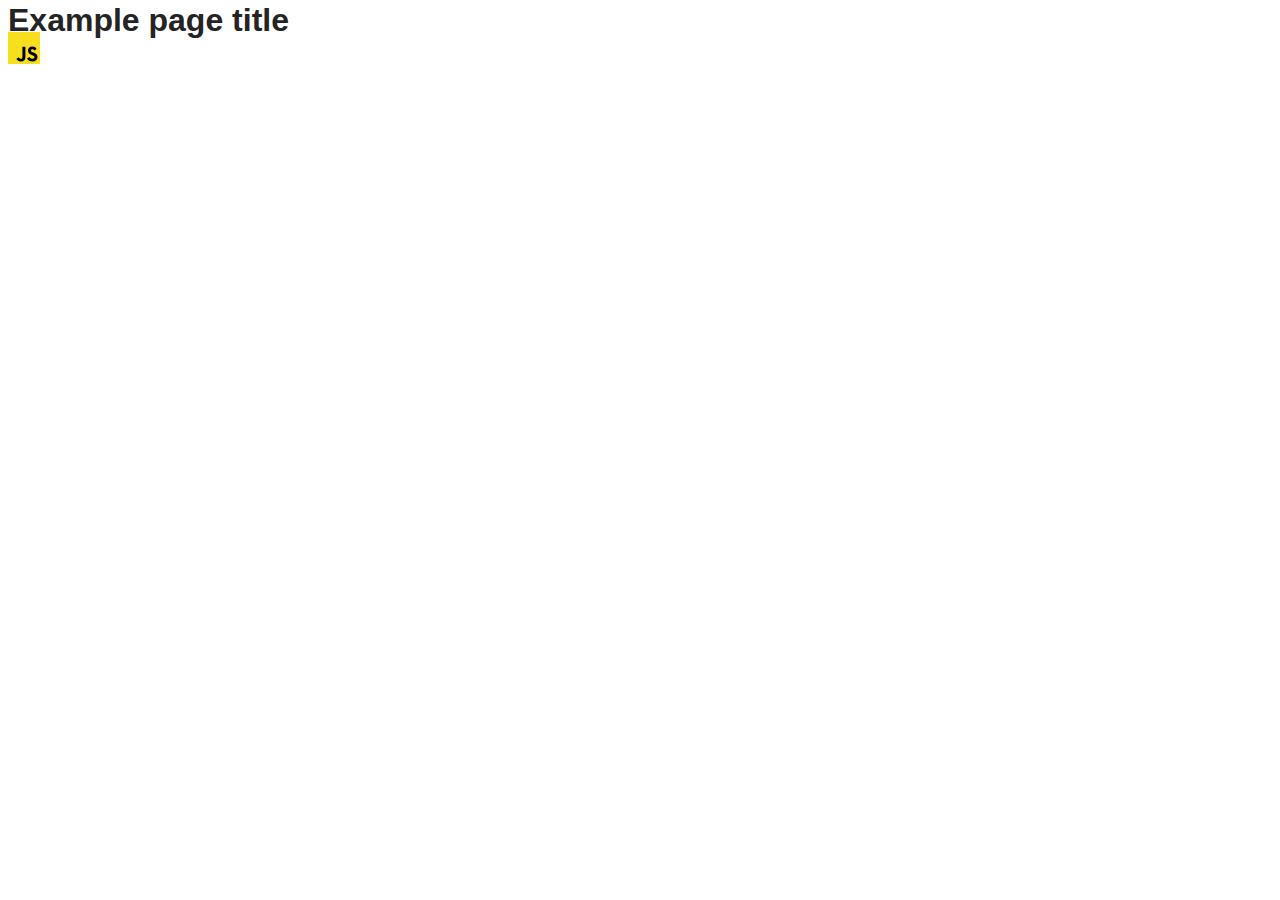
==== src/index.html @ 76ce6df2 "Initial commit" ====
<!DOCTYPE html>
<html lang="en">
  <head>
    <meta charset="UTF-8" />
    <link rel="icon" type="image/svg+xml" href="/favicon.svg" />
    <meta name="viewport" content="width=device-width, initial-scale=1.0" />
    <title>Vanilla App Template</title>
    <link rel="stylesheet" href="./css/styles.css" />
  </head>
  <body>
    <load ="partials/header.html" />

    <section>
      <h1>Example page title</h1>
      <!-- Path to images as from index.html file -->
      <img src="./img/javascript.svg" alt="" />
    </section>

    <!-- Loads the specified .html file -->
    <load ="partials/vite-promo.html" />

    <script type="module" src="./main.js"></script>
  </body>
</html>
---- src/css/styles.css ----
/**
  |============================
  | include css partials with
  | default @import url()
  |============================
*/
@import url('./reset.css');
@import url('./vite-promo.css');
@import url('./header.css');

:root {
  font-family: Inter, Avenir, Helvetica, Arial, sans-serif;
  font-size: 16px;
  line-height: 24px;
  font-weight: 400;

  color: #242424;
  background-color: rgba(255, 255, 255, 0.87);

  font-synthesis: none;
  text-rendering: optimizeLegibility;
  -webkit-font-smoothing: antialiased;
  -moz-osx-font-smoothing: grayscale;
  -webkit-text-size-adjust: 100%;
}
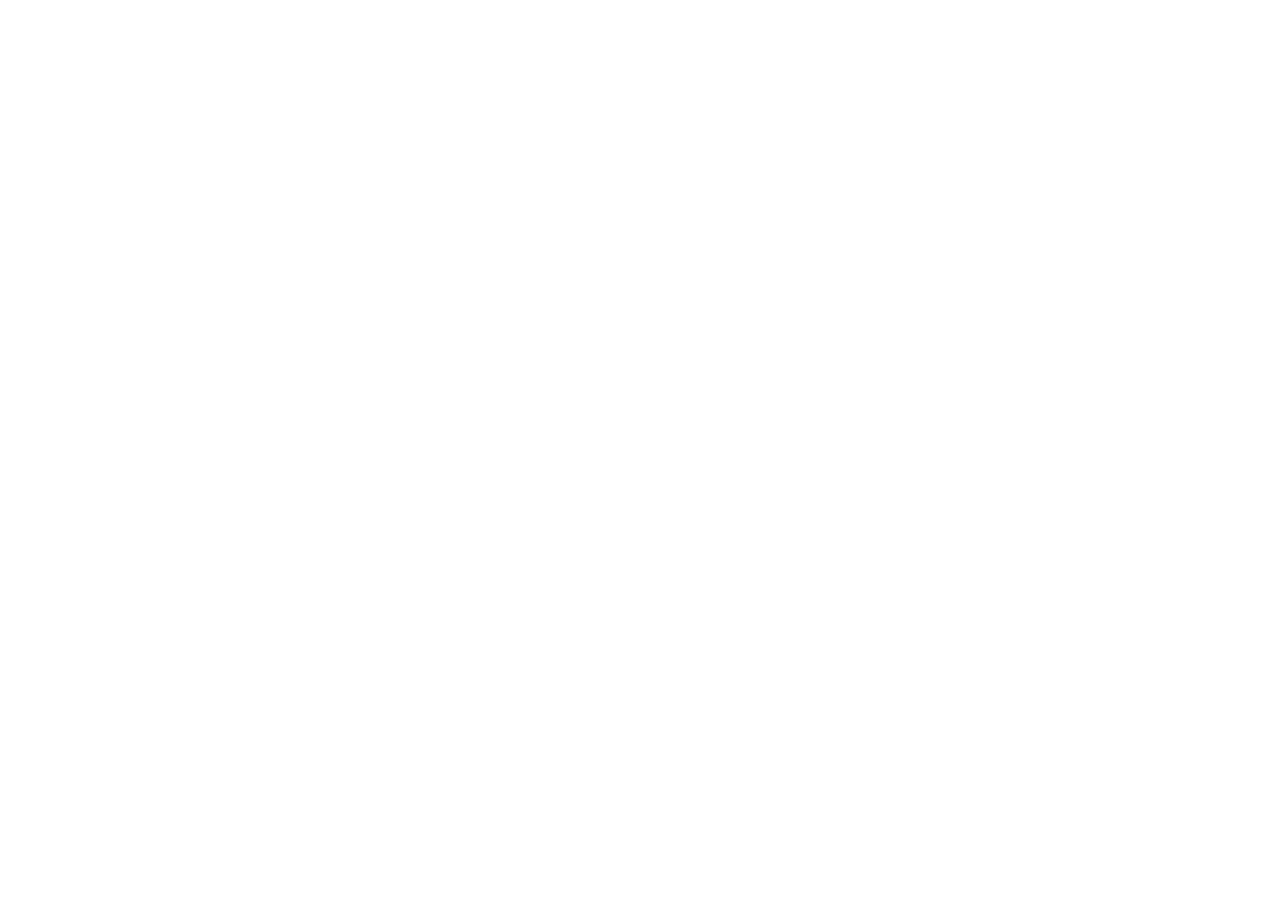
==== commit e5aa654c: "new structure" ====
--- a/src/index.html
+++ b/src/index.html
@@ -5,20 +5,8 @@
     <link rel="icon" type="image/svg+xml" href="/favicon.svg" />
     <meta name="viewport" content="width=device-width, initial-scale=1.0" />
     <title>Vanilla App Template</title>
-    <link rel="stylesheet" href="./css/styles.css" />
   </head>
   <body>
     <load ="partials/header.html" />
-
-    <section>
-      <h1>Example page title</h1>
-      <!-- Path to images as from index.html file -->
-      <img src="./img/javascript.svg" alt="" />
-    </section>
-
-    <!-- Loads the specified .html file -->
-    <load ="partials/vite-promo.html" />
-
-    <script type="module" src="./main.js"></script>
   </body>
 </html>
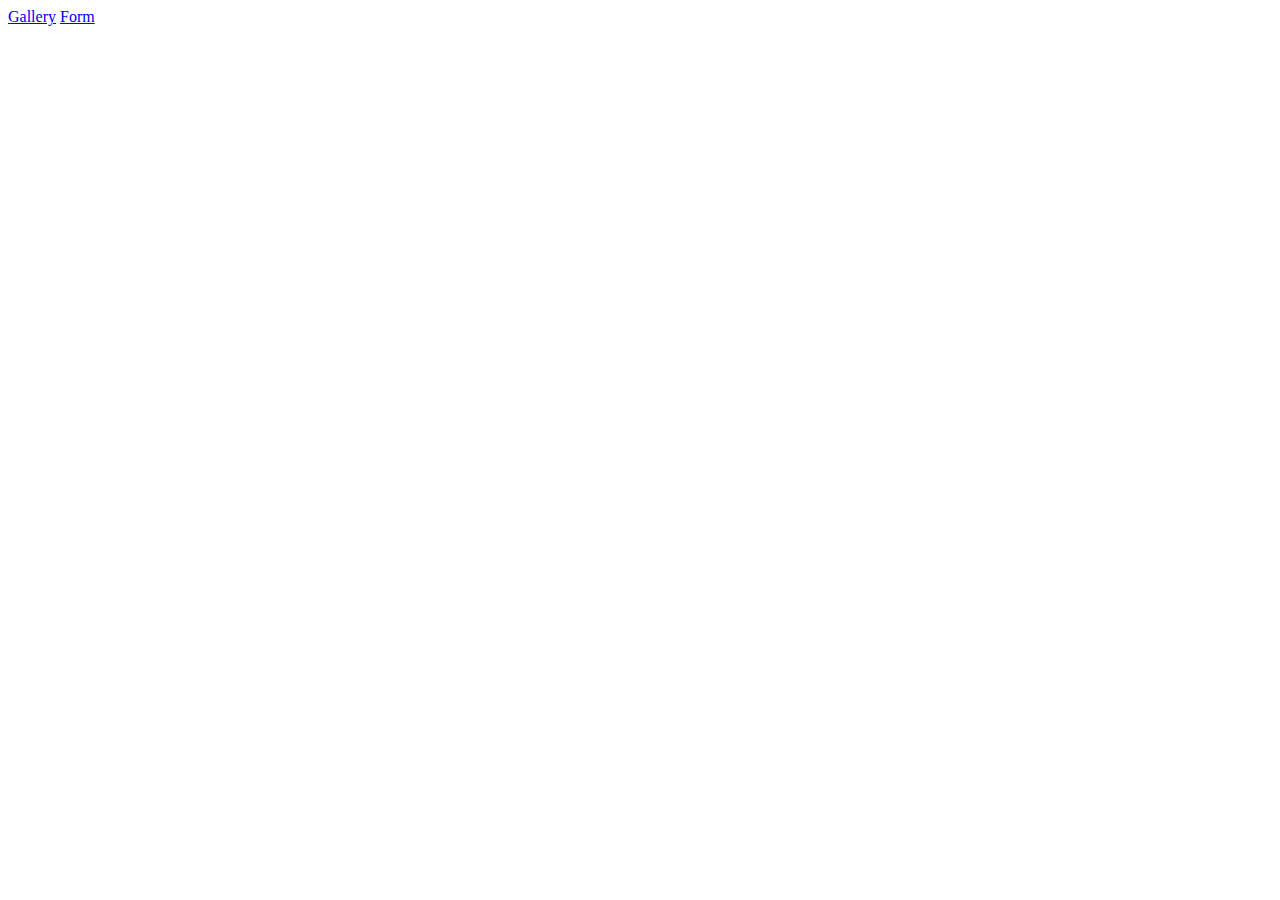
==== commit 8d5c8f28: "changes" ====
--- a/src/index.html
+++ b/src/index.html
@@ -7,6 +7,7 @@
     <title>Vanilla App Template</title>
   </head>
   <body>
-    <load ="partials/header.html" />
+    <a href="./1-gallery.html" class="nav-link">Gallery</a>
+    <a href="./2-form.html" class="nav-link">Form</a>
   </body>
 </html>
